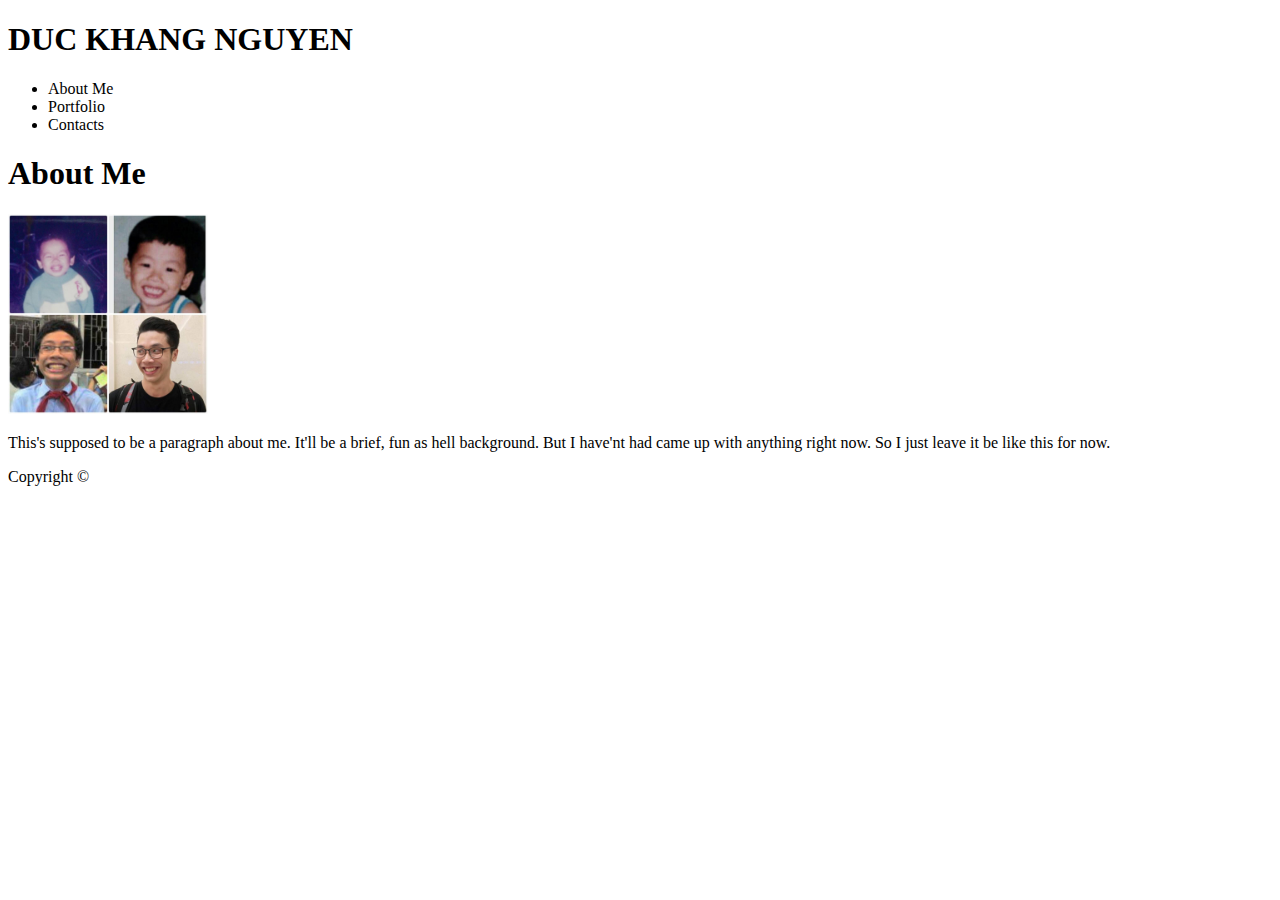
==== index.html @ cca7c5cc "add information to index.html" ====
<!DOCTYPE html>
<html>
    <head>
        <meta charset="utf-8">
        <title>Duc Nguyen's Portfolio</title>
        <link type="text/css" rel="stylesheet" href="assets/css/style.css">
    </head>
    <body>
        <header>
            <h1>DUC KHANG NGUYEN</h1>
            <nav>
                <ul>
                    <li>About Me</li>
                    <li>Portfolio</li>
                    <li>Contacts</li>
                </ul>
            </nav>
        </header>


        <section id="main">
            <h1>About Me</h1>
            <img src="assets/images/profilepic.jpg" 
                width="200px" 
                height="200px" 
                alt="my profile picture">
            <p>This's supposed to be a paragraph about me. It'll be a brief, fun as hell
                background. But I have'nt had came up with anything right now. So I just
                leave it be like this for now.
            </p>
        </section>

        <footer>
            Copyright &copy;
        </footer>
    </body>
</html>
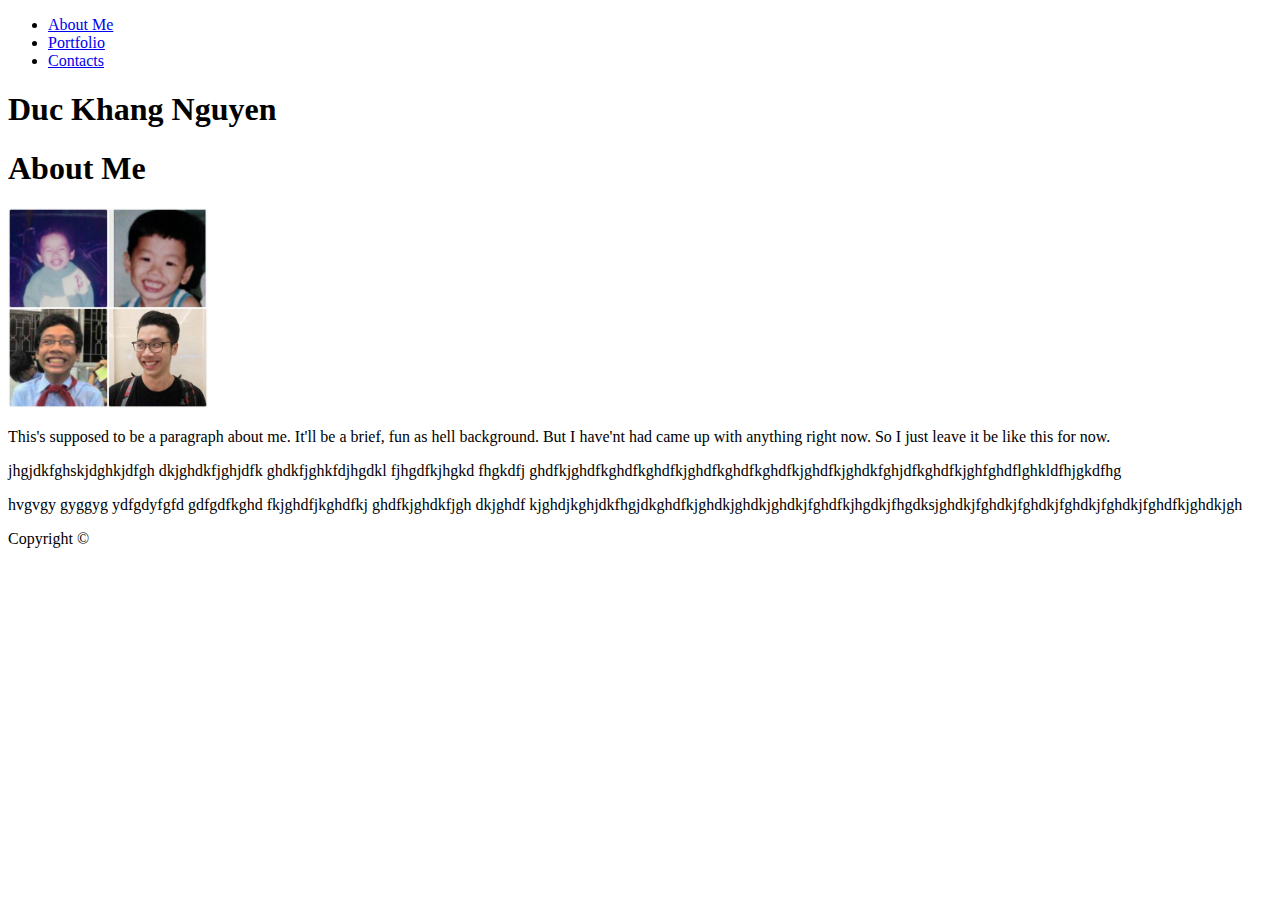
==== commit d88e7dd2: "update index.html" ====
--- a/index.html
+++ b/index.html
@@ -6,32 +6,42 @@
         <link type="text/css" rel="stylesheet" href="assets/css/style.css">
     </head>
     <body>
+        <div class="container">
         <header>
-            <h1>DUC KHANG NGUYEN</h1>
+            
             <nav>
                 <ul>
-                    <li>About Me</li>
-                    <li>Portfolio</li>
-                    <li>Contacts</li>
+                    <li><a href="index.html">About Me</a></li>
+                    <li><a href="portfolio.html">Portfolio</a></li>
+                    <li><a href="contact.html">Contacts</a></li>
                 </ul>
             </nav>
+            <div class="logo"></div>
+            <h1 id="name">Duc Khang Nguyen</h1>
         </header>
 
 
         <section id="main">
             <h1>About Me</h1>
-            <img src="assets/images/profilepic.jpg" 
+            <img id="pic" src="assets/images/profilepic.jpg" 
                 width="200px" 
                 height="200px" 
                 alt="my profile picture">
+            <div id="aboutMeText">
             <p>This's supposed to be a paragraph about me. It'll be a brief, fun as hell
                 background. But I have'nt had came up with anything right now. So I just
                 leave it be like this for now.
             </p>
+            <p>jhgjdkfghskjdghkjdfgh dkjghdkfjghjdfk ghdkfjghkfdjhgdkl fjhgdfkjhgkd fhgkdfj ghdfkjghdfkghdfkghdfkjghdfkghdfkghdfkjghdfkjghdkfghjdfkghdfkjghfghdflghkldfhjgkdfhg</p>
+            <p>hvgvgy gyggyg ydfgdyfgfd gdfgdfkghd fkjghdfjkghdfkj ghdfkjghdkfjgh dkjghdf kjghdjkghjdkfhgjdkghdfkjghdkjghdkjghdkjfghdfkjhgdkjfhgdksjghdkjfghdkjfghdkjfghdkjfghdkjfghdfkjghdkjgh</p>
+            </div>
+            
+            
         </section>
+        </div>
 
         <footer>
-            Copyright &copy;
+            <p>Copyright &copy;</p>
         </footer>
     </body>
 </html>--- a/assets/css/style.css
+++ b/assets/css/style.css
@@ -0,0 +1,3 @@
+/*body {
+    background-image: url("../images/background.png");
+}*/
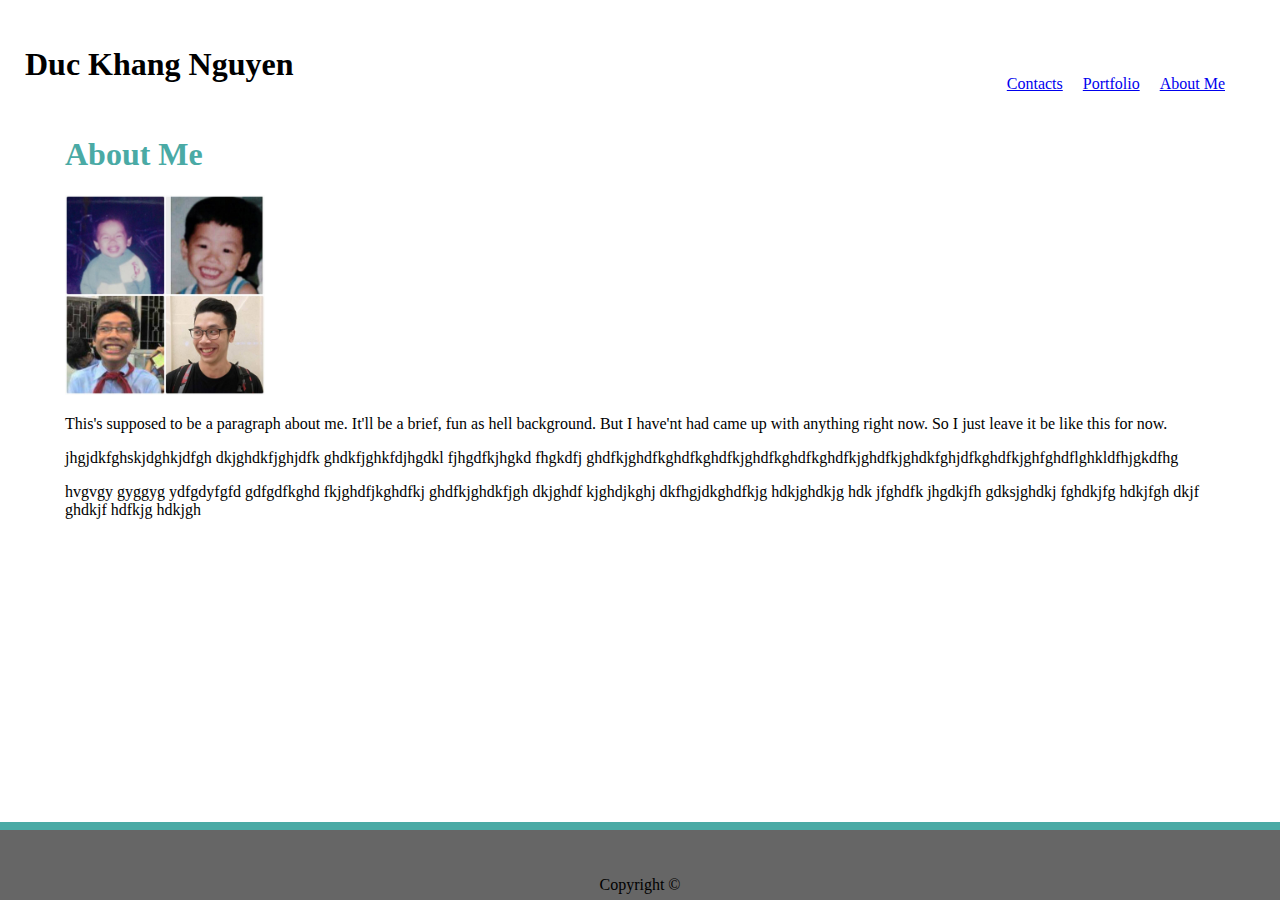
==== commit 41f15658: "update html files" ====
--- a/index.html
+++ b/index.html
@@ -6,39 +6,34 @@
         <link type="text/css" rel="stylesheet" href="assets/css/style.css">
     </head>
     <body>
-        <div class="container">
+
+        <nav>
+            <ul>
+                <li><a href="index.html">About Me</a></li>
+                <li><a href="portfolio.html">Portfolio</a></li>
+                <li><a href="contact.html">Contacts</a></li>
+            </ul>
+         </nav>
+         <div class="logo"></div>
         <header>
-            
-            <nav>
-                <ul>
-                    <li><a href="index.html">About Me</a></li>
-                    <li><a href="portfolio.html">Portfolio</a></li>
-                    <li><a href="contact.html">Contacts</a></li>
-                </ul>
-            </nav>
-            <div class="logo"></div>
-            <h1 id="name">Duc Khang Nguyen</h1>
+            <h1 class="bigH1">Duc Khang Nguyen</h1>
         </header>
 
 
         <section id="main">
-            <h1>About Me</h1>
-            <img id="pic" src="assets/images/profilepic.jpg" 
-                width="200px" 
-                height="200px" 
-                alt="my profile picture">
-            <div id="aboutMeText">
-            <p>This's supposed to be a paragraph about me. It'll be a brief, fun as hell
+            <h1 class="bigH1">About Me</h1>
+            <img id="profilepic" src="assets/images/profilepic.jpg" 
+            width="200px" 
+            height="200px" 
+            alt="my profile picture">
+            <p class="bigP">This's supposed to be a paragraph about me. It'll be a brief, fun as hell
                 background. But I have'nt had came up with anything right now. So I just
                 leave it be like this for now.
             </p>
-            <p>jhgjdkfghskjdghkjdfgh dkjghdkfjghjdfk ghdkfjghkfdjhgdkl fjhgdfkjhgkd fhgkdfj ghdfkjghdfkghdfkghdfkjghdfkghdfkghdfkjghdfkjghdkfghjdfkghdfkjghfghdflghkldfhjgkdfhg</p>
-            <p>hvgvgy gyggyg ydfgdyfgfd gdfgdfkghd fkjghdfjkghdfkj ghdfkjghdkfjgh dkjghdf kjghdjkghjdkfhgjdkghdfkjghdkjghdkjghdkjfghdfkjhgdkjfhgdksjghdkjfghdkjfghdkjfghdkjfghdkjfghdfkjghdkjgh</p>
-            </div>
-            
-            
-        </section>
-        </div>
+            <p class="bigP">jhgjdkfghskjdghkjdfgh dkjghdkfjghjdfk ghdkfjghkfdjhgdkl fjhgdfkjhgkd fhgkdfj ghdfkjghdfkghdfkghdfkjghdfkghdfkghdfkjghdfkjghdkfghjdfkghdfkjghfghdflghkldfhjgkdfhg</p>
+            <p class="bigP">hvgvgy gyggyg ydfgdyfgfd gdfgdfkghd fkjghdfjkghdfkj ghdfkjghdkfjgh dkjghdf kjghdjkghj dkfhgjdkghdfkjg hdkjghdkjg hdk jfghdfk jhgdkjfh gdksjghdkj fghdkjfg hdkjfgh dkjf ghdkjf hdfkjg hdkjgh</p>
+
+             </section>
 
         <footer>
             <p>Copyright &copy;</p>
--- a/assets/css/style.css
+++ b/assets/css/style.css
@@ -1,3 +1,88 @@
 /*body {
     background-image: url("../images/background.png");
 }*/
+html {
+    position: relative;
+    min-height: 100%;
+}
+
+body {
+    margin: 0 0 70px;
+    /* bottom = footer height */
+    padding: 25px;
+}
+
+footer {
+    background-color: #666666;
+    position: absolute;
+    left: 0;
+    bottom: 0;
+    height: 70px;
+    width: 100%;
+    overflow: hidden;
+    text-align: center;
+    border-top: 8px solid #4aaaa5;
+}
+footer p {
+    padding-top: 30px;
+}
+
+.container {
+    width: 960px;
+    height: 100%;
+    margin-left: auto;
+    margin-right: auto;
+}
+
+/*.logo {
+    height: 100px;
+    width: 400px;
+    background: #4aaaa5;
+}*/
+#name {
+    font-family: Georgia, "Times New Roman", Times, serif;
+    color: white;
+    background-color: #4aaaa5;
+    padding: 35px 40px;
+    
+    margin-right: 500px;
+
+}
+nav ul {
+    margin: 10px 10px 0px 10px;
+    list-style-type: none;
+    padding: 0px 20px;
+}
+nav ul li {
+    display: inline;
+    float: right;
+    padding-top: 40px;
+    padding-left: 20px;
+    
+}
+header nav a:link, header nav a:visited {
+    text-decoration-line: none;
+    color: darkgray;
+}
+header nav a:hover {
+    color: #4aaaa5;
+}
+#main {
+    padding: 10px 40px;
+}
+#main h1 {
+    color: #4aaaa5;
+    font-family: Georgia, "Times New Roman", Times, serif;
+}
+#pic {
+    float: left;
+    margin-right: 20px;
+    margin-bottom: 20px;
+}
+#aboutMeText {
+    line-height: 25px;
+}
+footer {
+    position: 
+    
+}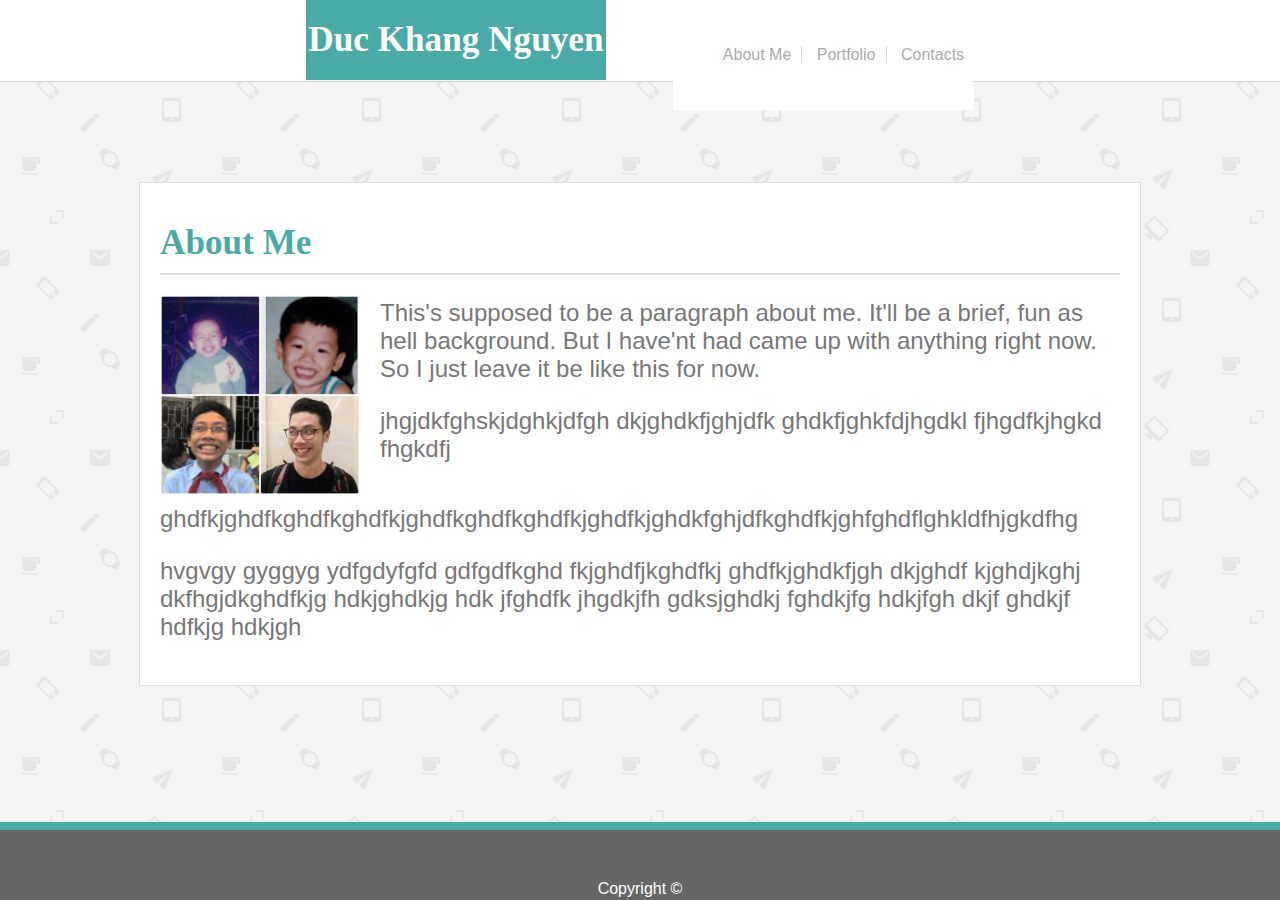
==== commit 6801cb08: "final version for index and contact html. portfolio site need more touch" ====
--- a/index.html
+++ b/index.html
@@ -11,7 +11,7 @@
             <ul>
                 <li><a href="index.html">About Me</a></li>
                 <li><a href="portfolio.html">Portfolio</a></li>
-                <li><a href="contact.html">Contacts</a></li>
+                <li id="noBDLi"><a href="contact.html">Contacts</a></li>
             </ul>
          </nav>
          <div class="logo"></div>
--- a/assets/css/style.css
+++ b/assets/css/style.css
@@ -1,88 +1,154 @@
-/*body {
+h1, h2, h3 {
+    font-family: 'Georgia', Times, 'Times New Roman', serif;
+}
+body{
+    font-family: 'Arial', 'Helvetica Neue', Helvetica, sans-serif;
+}
+p {
+    color: #777777;
+}
+.bigH1 {
+    font-size: 220%;
+}
+.bigP{
+    font-size: 150%;
+}
+.bigPContact{
+    font-size: 150%;
+    font-weight: bold;
+}
+.bigPContact textarea{
+    width: 948px;
+    margin: 24px 0;
+    border: thin solid lightgray;
+}
+.bigPContact textarea:focus {
+
+    outline: none !important;
+    border-color: #4aaaa5;
+}
+.bigPContact input {
+    font-size: 24px;
+    background-color: #4aaaa5;
+    border-style: none;
+    padding: 10px 30px;
+    color: white;
+    
+}
+td {
+    color: white;
+    width: 200px;
+    height: 200px;
+    padding: 0;
+}
+td h2{
+    text-align: center;
+    background-color: #4aaaa5;
+    margin-top: 60%;
+}
+#app1{
+    background-image: url("../images/towing-1.jpg");
+}
+#app2{
+    background-image: url("../images/portpic2.gif");
+}
+#app3{
+    background-image: url("../images/phone.jpg");
+}
+#app4{
+    background-image: url("../images/arch.jpg");
+}
+#app5{
+    background-image: url("../images/portpic1.gif");
+}
+a {
+    text-decoration-line: none;
+    color: white;
+}
+a:hover {
+    color: #770087;
+}
+table {
+    margin: 0;
+    border-spacing: 50px 50px;
+}
+body{
+    margin: 0 0 70px 0;
     background-image: url("../images/background.png");
-}*/
-html {
-    position: relative;
-    min-height: 100%;
+}
+nav ul li {
+    display: inline;
+    padding: 0 10px;
+    border-right: thin solid lightgray;
+
+}
+#noBDLi {
+    border-right: none;
+}
+nav ul li a:link, nav ul li a:visited {
+    text-decoration-line: none ;
+    color: darkgray;
+}
+nav ul li a:hover{
+    color: #4aaaa5;
+}
+nav {
+    padding: 30px 0;
+    float: right;
+    background-color: white;
+    margin-right: 23.9%;
+    height: 100%;
+    
+}
+header {
+    border-bottom: 1px solid lightgray;
+    background-color: white;
+}
+header h1 {
+    margin-top: 0;
+    margin-bottom: 0.5px;
+    margin-left: 23.9%;
+    width: 300px;
+    padding: 20px 0;
+    text-align: center ;
+    background-color: #4aaaa5;
+    color: white;
+     
 }
 
-body {
-    margin: 0 0 70px;
-    /* bottom = footer height */
-    padding: 25px;
+#main {
+    width: 960px;
+    margin-left: auto;
+    margin-right: auto;
+    margin-top: 100px;
+    border: thin solid #dddddd;
+    padding: 20px 20px;
+    background-color: white;
+
 }
-
+#main h1 {
+    margin-bottom: 20px;
+    margin-top: 20px;
+    color: #4aaaa5;
+    border-bottom: 2px solid #dddddd;
+    padding-bottom: 10px;
+}
+#profilepic {
+    float: left;
+    padding-right: 20px;
+    padding-bottom: 10px;
+}
 footer {
     background-color: #666666;
-    position: absolute;
+    position: fixed;
     left: 0;
     bottom: 0;
     height: 70px;
     width: 100%;
-    overflow: hidden;
     text-align: center;
     border-top: 8px solid #4aaaa5;
 }
 footer p {
-    padding-top: 30px;
+    margin-top: 50px;
+    color: #ffffff;
 }
-
-.container {
-    width: 960px;
-    height: 100%;
-    margin-left: auto;
-    margin-right: auto;
-}
-
-/*.logo {
-    height: 100px;
-    width: 400px;
-    background: #4aaaa5;
-}*/
-#name {
-    font-family: Georgia, "Times New Roman", Times, serif;
-    color: white;
-    background-color: #4aaaa5;
-    padding: 35px 40px;
-    
-    margin-right: 500px;
-
-}
-nav ul {
-    margin: 10px 10px 0px 10px;
-    list-style-type: none;
-    padding: 0px 20px;
-}
-nav ul li {
-    display: inline;
-    float: right;
-    padding-top: 40px;
-    padding-left: 20px;
-    
-}
-header nav a:link, header nav a:visited {
-    text-decoration-line: none;
-    color: darkgray;
-}
-header nav a:hover {
-    color: #4aaaa5;
-}
-#main {
-    padding: 10px 40px;
-}
-#main h1 {
-    color: #4aaaa5;
-    font-family: Georgia, "Times New Roman", Times, serif;
-}
-#pic {
-    float: left;
-    margin-right: 20px;
-    margin-bottom: 20px;
-}
-#aboutMeText {
-    line-height: 25px;
-}
-footer {
-    position: 
-    
-}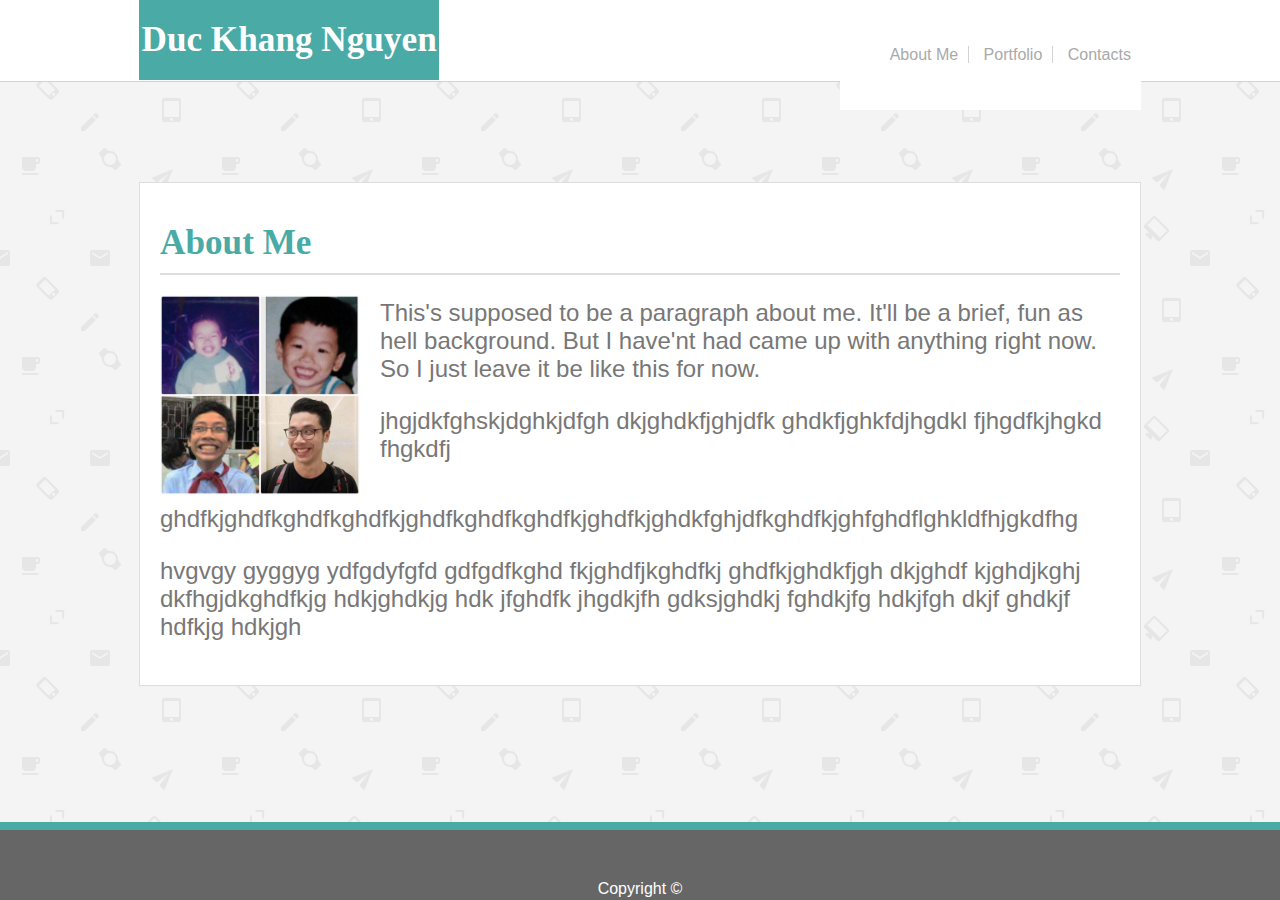
==== commit 96d04f9e: "99.5% completed" ====
--- a/index.html
+++ b/index.html
@@ -6,7 +6,8 @@
         <link type="text/css" rel="stylesheet" href="assets/css/style.css">
     </head>
     <body>
-
+        <header>
+        <div id="header-container">   
         <nav>
             <ul>
                 <li><a href="index.html">About Me</a></li>
@@ -15,8 +16,10 @@
             </ul>
          </nav>
          <div class="logo"></div>
-        <header>
+        <div id="logo">
             <h1 class="bigH1">Duc Khang Nguyen</h1>
+        </div>
+        </div>
         </header>
 
 
--- a/assets/css/style.css
+++ b/assets/css/style.css
@@ -76,6 +76,10 @@
     margin: 0 0 70px 0;
     background-image: url("../images/background.png");
 }
+header {
+    background-color: white;
+    border-bottom: 1px solid lightgray;
+}
 nav ul li {
     display: inline;
     padding: 0 10px;
@@ -96,24 +100,23 @@
     padding: 30px 0;
     float: right;
     background-color: white;
-    margin-right: 23.9%;
     height: 100%;
     
 }
-header {
-    border-bottom: 1px solid lightgray;
-    background-color: white;
-}
-header h1 {
+
+#logo h1 {
     margin-top: 0;
     margin-bottom: 0.5px;
-    margin-left: 23.9%;
     width: 300px;
     padding: 20px 0;
     text-align: center ;
     background-color: #4aaaa5;
     color: white;
      
+}
+#header-container {
+    width: 1001.8px;
+    margin: 0 auto;
 }
 
 #main {
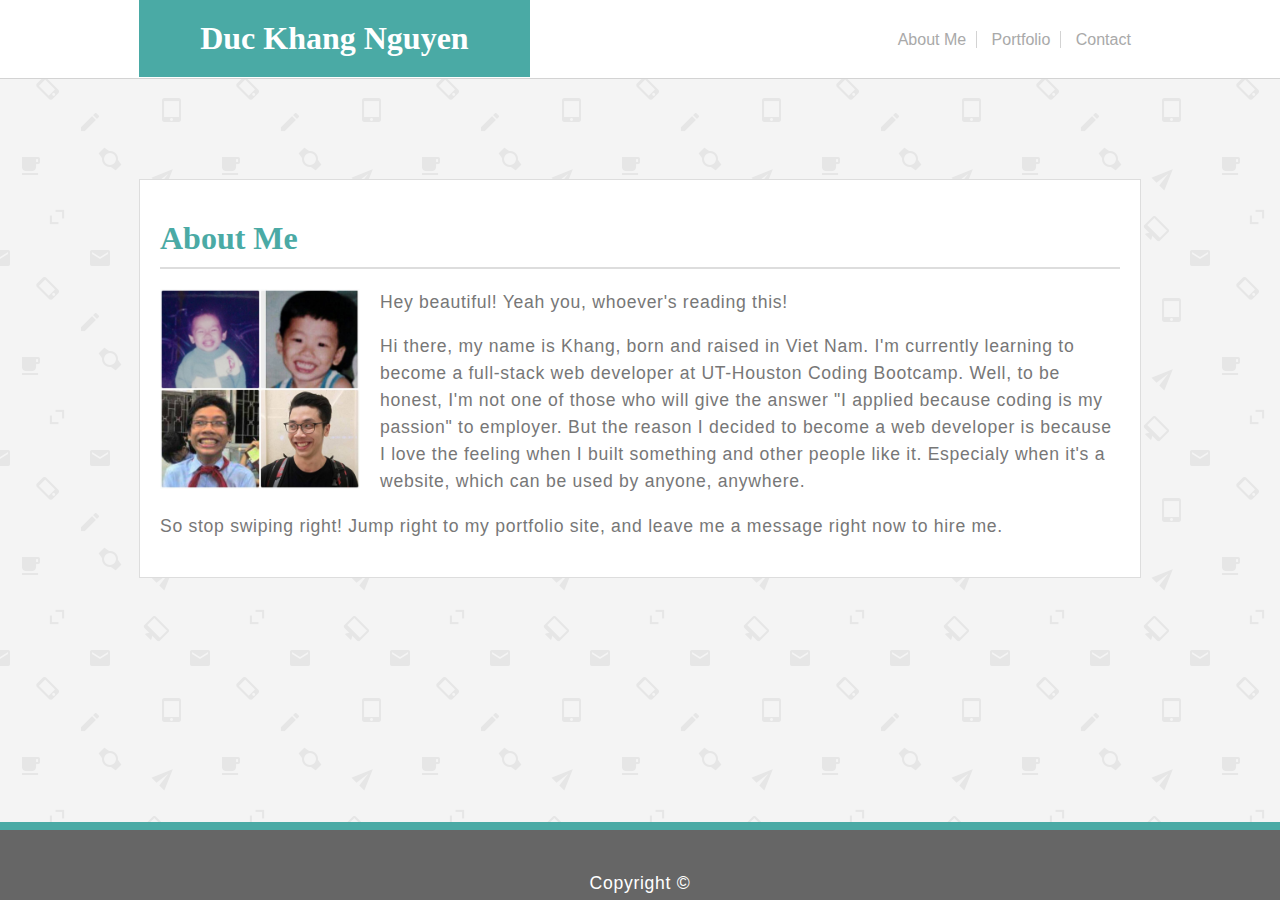
==== commit e1fe698d: "cleaner version" ====
--- a/index.html
+++ b/index.html
@@ -1,8 +1,8 @@
 <!DOCTYPE html>
-<html>
+<html lang="en">
     <head>
         <meta charset="utf-8">
-        <title>Duc Nguyen's Portfolio</title>
+        <title>About Me</title>
         <link type="text/css" rel="stylesheet" href="assets/css/style.css">
     </head>
     <body>
@@ -12,29 +12,28 @@
             <ul>
                 <li><a href="index.html">About Me</a></li>
                 <li><a href="portfolio.html">Portfolio</a></li>
-                <li id="noBDLi"><a href="contact.html">Contacts</a></li>
+                <li id="noBDLi"><a href="contact.html">Contact</a></li>
             </ul>
          </nav>
-         <div class="logo"></div>
         <div id="logo">
-            <h1 class="bigH1">Duc Khang Nguyen</h1>
+            <a href="index.html"><h1>Duc Khang Nguyen</h1></a>
         </div>
         </div>
         </header>
 
 
         <section id="main">
-            <h1 class="bigH1">About Me</h1>
+            <h1>About Me</h1>
             <img id="profilepic" src="assets/images/profilepic.jpg" 
             width="200px" 
             height="200px" 
             alt="my profile picture">
-            <p class="bigP">This's supposed to be a paragraph about me. It'll be a brief, fun as hell
-                background. But I have'nt had came up with anything right now. So I just
-                leave it be like this for now.
+            <p>Hey beautiful! Yeah you, whoever's reading this!</p>
+            <p>Hi there, my name is Khang, born and raised in Viet Nam. I'm currently learning to become a full-stack web developer at UT-Houston Coding Bootcamp.
+                Well, to be honest, I'm not one of those who will give the answer "I applied because coding is my passion" to employer. But the reason I decided to become
+                a web developer is because I love the feeling when I built something and other people like it. Especialy when it's a website, which can be used by anyone, anywhere.
             </p>
-            <p class="bigP">jhgjdkfghskjdghkjdfgh dkjghdkfjghjdfk ghdkfjghkfdjhgdkl fjhgdfkjhgkd fhgkdfj ghdfkjghdfkghdfkghdfkjghdfkghdfkghdfkjghdfkjghdkfghjdfkghdfkjghfghdflghkldfhjgkdfhg</p>
-            <p class="bigP">hvgvgy gyggyg ydfgdyfgfd gdfgdfkghd fkjghdfjkghdfkj ghdfkjghdkfjgh dkjghdf kjghdjkghj dkfhgjdkghdfkjg hdkjghdkjg hdk jfghdfk jhgdkjfh gdksjghdkj fghdkjfg hdkjfgh dkjf ghdkjf hdfkjg hdkjgh</p>
+            <p>So stop swiping right! Jump right to my portfolio site, and leave me a message right now to hire me.</p>
 
              </section>
 
--- a/assets/css/style.css
+++ b/assets/css/style.css
@@ -1,51 +1,31 @@
-h1, h2, h3 {
+h1, h2, h3, h4, h5, h6 {
     font-family: 'Georgia', Times, 'Times New Roman', serif;
+
 }
 body{
     font-family: 'Arial', 'Helvetica Neue', Helvetica, sans-serif;
 }
 p {
     color: #777777;
+    line-height: 27px;
+    font-size: 110%;
+    letter-spacing: 0.04em;
 }
-.bigH1 {
-    font-size: 220%;
+
+
+
+span.inline-block h3{
+    text-align: center;
+    margin-top: 60%;
+    background-color: #4aaaa5;
+    padding: 15px 0;
 }
-.bigP{
-    font-size: 150%;
-}
-.bigPContact{
-    font-size: 150%;
-    font-weight: bold;
-}
-.bigPContact textarea{
-    width: 948px;
-    margin: 24px 0;
-    border: thin solid lightgray;
-}
-.bigPContact textarea:focus {
-
-    outline: none !important;
-    border-color: #4aaaa5;
-}
-.bigPContact input {
-    font-size: 24px;
-    background-color: #4aaaa5;
-    border-style: none;
-    padding: 10px 30px;
-    color: white;
-    
-}
-td {
-    color: white;
+span.inline-block {
+    display: inline-block;
     width: 200px;
     height: 200px;
-    padding: 0;
-}
-td h2{
-    text-align: center;
-    background-color: #4aaaa5;
-    margin-top: 60%;
-}
+    margin: 20px 50px 20px 0;
+  }
 #app1{
     background-image: url("../images/towing-1.jpg");
 }
@@ -63,15 +43,14 @@
 }
 a {
     text-decoration-line: none;
+}
+span.inline-block a {
     color: white;
 }
-a:hover {
-    color: #770087;
+span.inline-block a:hover {
+    color: pink;
 }
-table {
-    margin: 0;
-    border-spacing: 50px 50px;
-}
+
 body{
     margin: 0 0 70px 0;
     background-image: url("../images/background.png");
@@ -90,14 +69,13 @@
     border-right: none;
 }
 nav ul li a:link, nav ul li a:visited {
-    text-decoration-line: none ;
     color: darkgray;
 }
 nav ul li a:hover{
     color: #4aaaa5;
 }
 nav {
-    padding: 30px 0;
+    padding: 15px 0 10px 0;
     float: right;
     background-color: white;
     height: 100%;
@@ -107,13 +85,13 @@
 #logo h1 {
     margin-top: 0;
     margin-bottom: 0.5px;
-    width: 300px;
-    padding: 20px 0;
+    width: 35%;
+    padding: 20px 20px;
     text-align: center ;
     background-color: #4aaaa5;
     color: white;
-     
 }
+
 #header-container {
     width: 1001.8px;
     margin: 0 auto;
@@ -127,7 +105,7 @@
     border: thin solid #dddddd;
     padding: 20px 20px;
     background-color: white;
-
+    overflow: hidden;
 }
 #main h1 {
     margin-bottom: 20px;
@@ -152,6 +130,41 @@
     border-top: 8px solid #4aaaa5;
 }
 footer p {
-    margin-top: 50px;
+    margin-top: 40px;
     color: #ffffff;
 }
+#main form ul {
+    padding-inline-start: 0;
+    list-style-type: none;
+}
+#main form ul li{
+    margin: 20px 20px 20px 0;
+}
+label, input[type=text], input[type=email], textarea {
+    display: block;
+    width: 100%;
+}
+input[type=text], input[type=email], textarea {
+    height: 40px;
+    border: 1px solid #dddddd;
+    padding: 10px 10px;
+    margin: 15px 20px 0 0;
+    font-size: 15px;
+}
+textarea {
+    height: 200px;
+}
+input[type=submit] {
+    background: #4aaaa5;
+    border: 0 none;
+    color: white;
+    padding: 10px 25px;
+    font-size: 20px;
+    cursor: pointer;
+}
+input[type=text]:focus, textarea:focus {
+    box-shadow: 0 0 5px #4aaaa5;
+    border: 1px solid #4aaaa5;
+    outline-color: #4aaaa5;
+  }
+
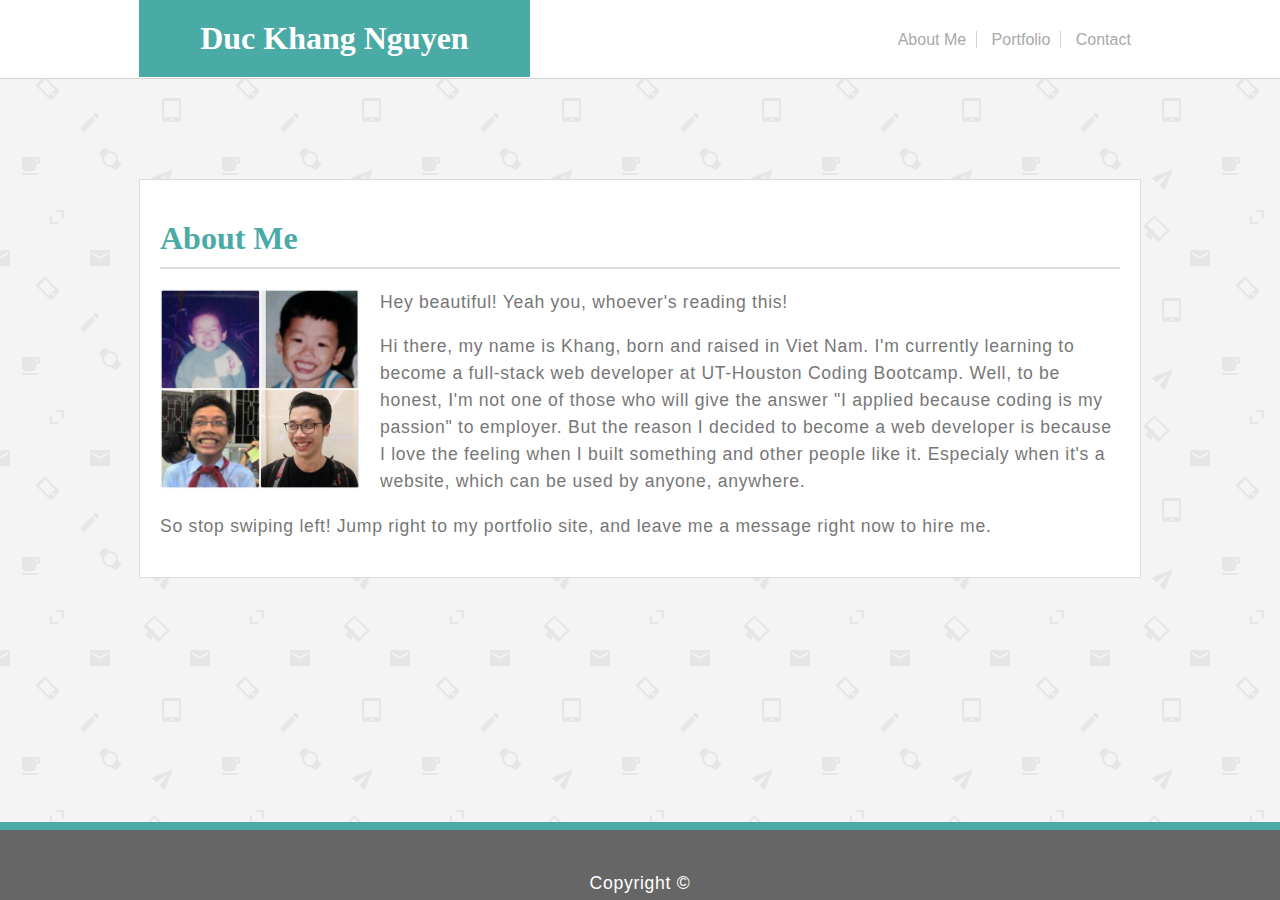
==== commit 3d59b1ac: "minor change" ====
--- a/index.html
+++ b/index.html
@@ -33,7 +33,7 @@
                 Well, to be honest, I'm not one of those who will give the answer "I applied because coding is my passion" to employer. But the reason I decided to become
                 a web developer is because I love the feeling when I built something and other people like it. Especialy when it's a website, which can be used by anyone, anywhere.
             </p>
-            <p>So stop swiping right! Jump right to my portfolio site, and leave me a message right now to hire me.</p>
+            <p>So stop swiping left! Jump right to my portfolio site, and leave me a message right now to hire me.</p>
 
              </section>
 
